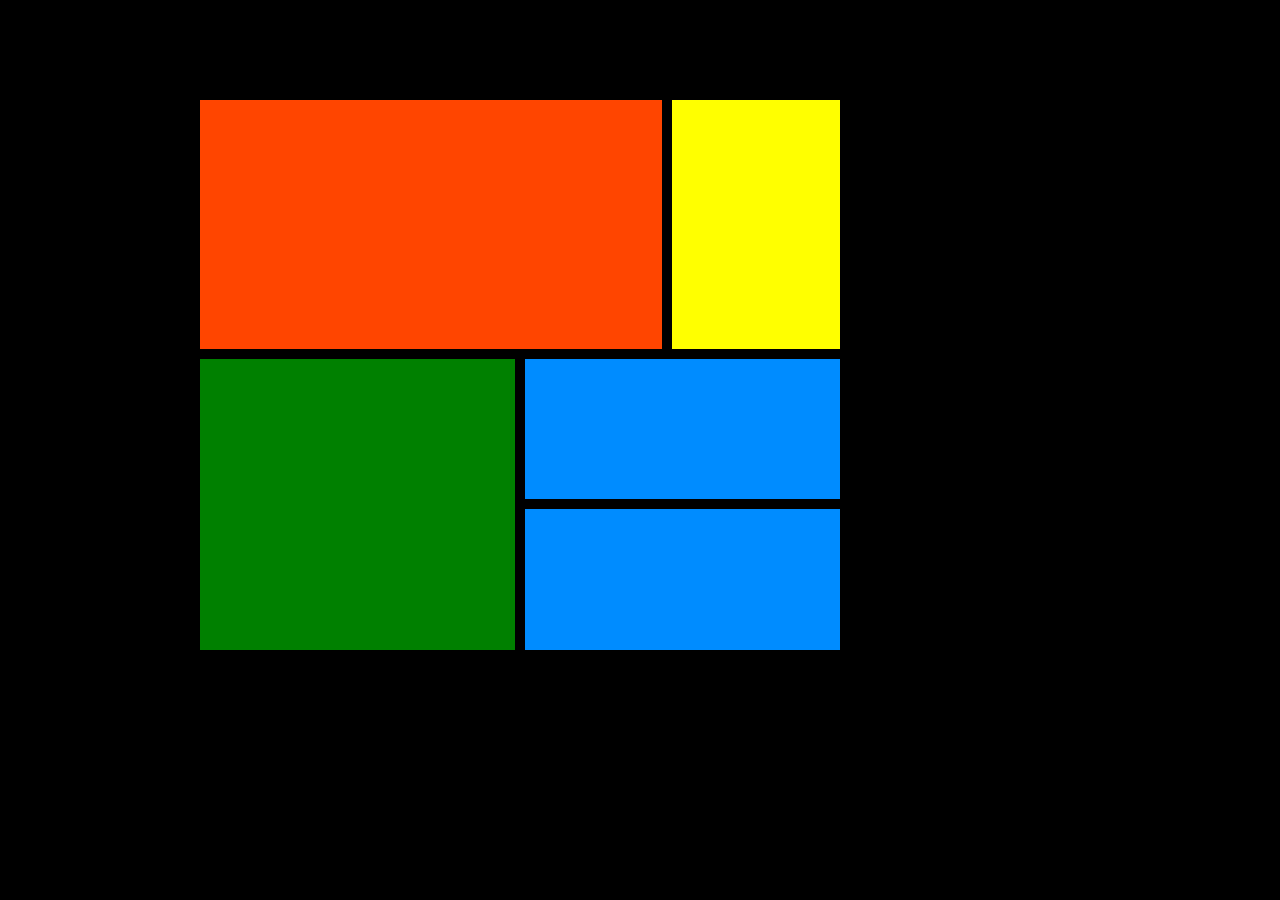
==== grid.html @ 38903d02 "first push of flex and grid project in zuri to github" ====
<!DOCTYPE html>
<html lang="en">
<head>
    <meta charset="UTF-8">
    <meta http-equiv="X-UA-Compatible" content="IE=edge">
    <meta name="viewport" content="width=device-width, initial-scale=1.0">
    <title>Grid layout</title>
    <link rel="stylesheet" href="grid.css">
</head>
<body>
    <main>
        <div class="item-1"></div>
        <div class="item-2"></div>
        <div class="item-3"></div>
        <div class="item-4"></div>
        <div class="item-5"></div>
        <div class="item-6"></div>
    </main>
</body>
</html>
---- grid.css ----
* {
    margin: 0;
    padding: 0;
    box-sizing: border-box;
  }
  body {
    background-color: black;
    display: flex;
    /* place-items: center; */
    min-height: 100vh;
  }
   main {
     display: grid;
    grid-template-areas: 
    'a a a b'
    'a a a b'
    'c c d d'
    'c c e e';
    margin: 100px 50px 100px 200px;
    width: 50%;
    gap: 10px;
    max-width: auto;
  }
  main div {
    padding: 1em;
    text-align: center;

  }
  .item-1 {
    background-color: orangered;
    /* grid-column-start: 1;
    grid-column-end: 4; */
    grid-area: a;
    
  }
  .item-2 {
    background-color: yellow;
    grid-area: b;
  }
  .item-3 {
    background-color: green;
    grid-area: c;
  }
  .item-4 {
    background-color: rgb(0, 140, 255);
    grid-area: d;
  }
  .item-5 {
    background-color: rgb(0, 140, 255);
    grid-area: e;
  }
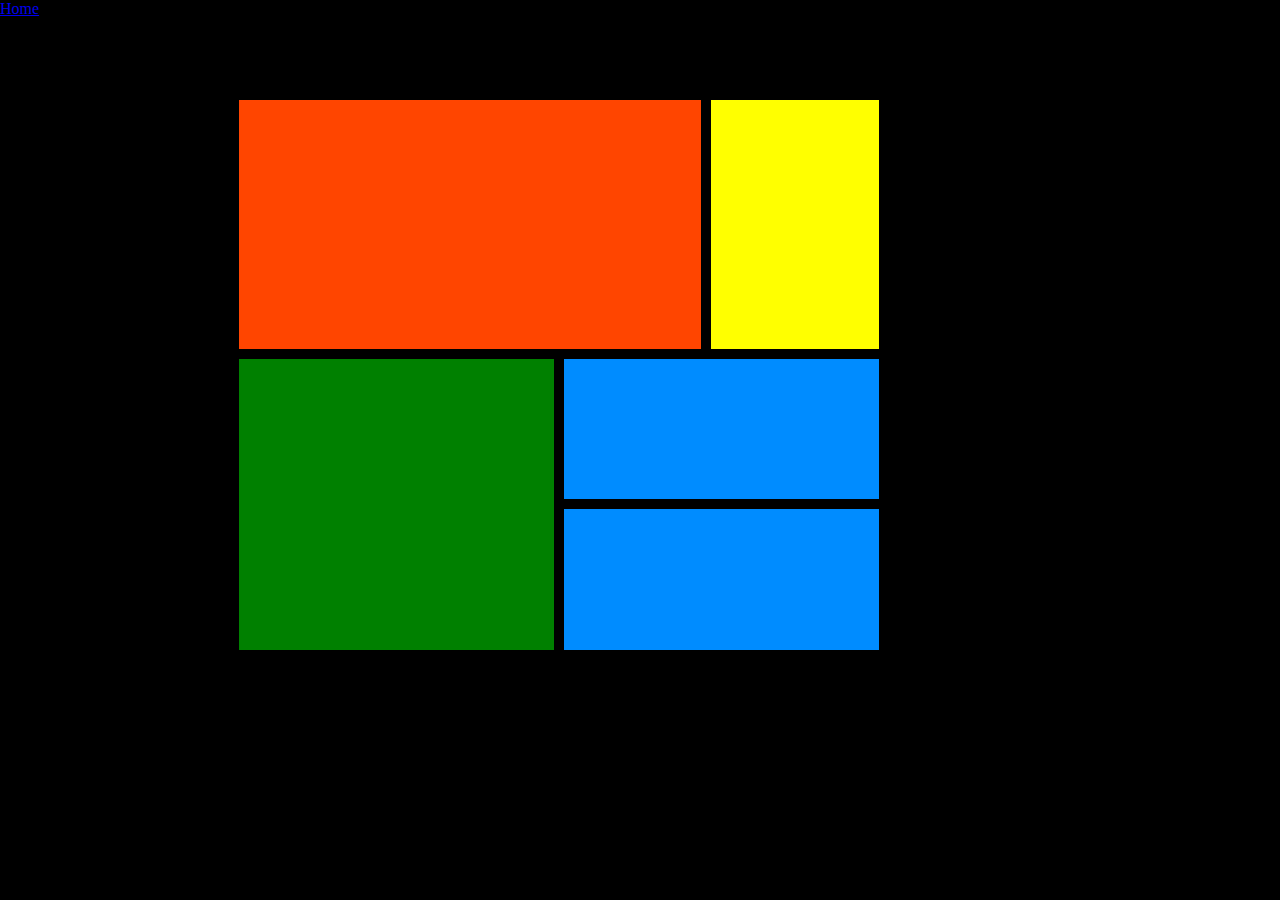
==== commit 241d737d: "added github link to website and also linked the two pages" ====
--- a/grid.html
+++ b/grid.html
@@ -8,6 +8,7 @@
     <link rel="stylesheet" href="grid.css">
 </head>
 <body>
+    <a href="index.html">Home</a>
     <main>
         <div class="item-1"></div>
         <div class="item-2"></div>
